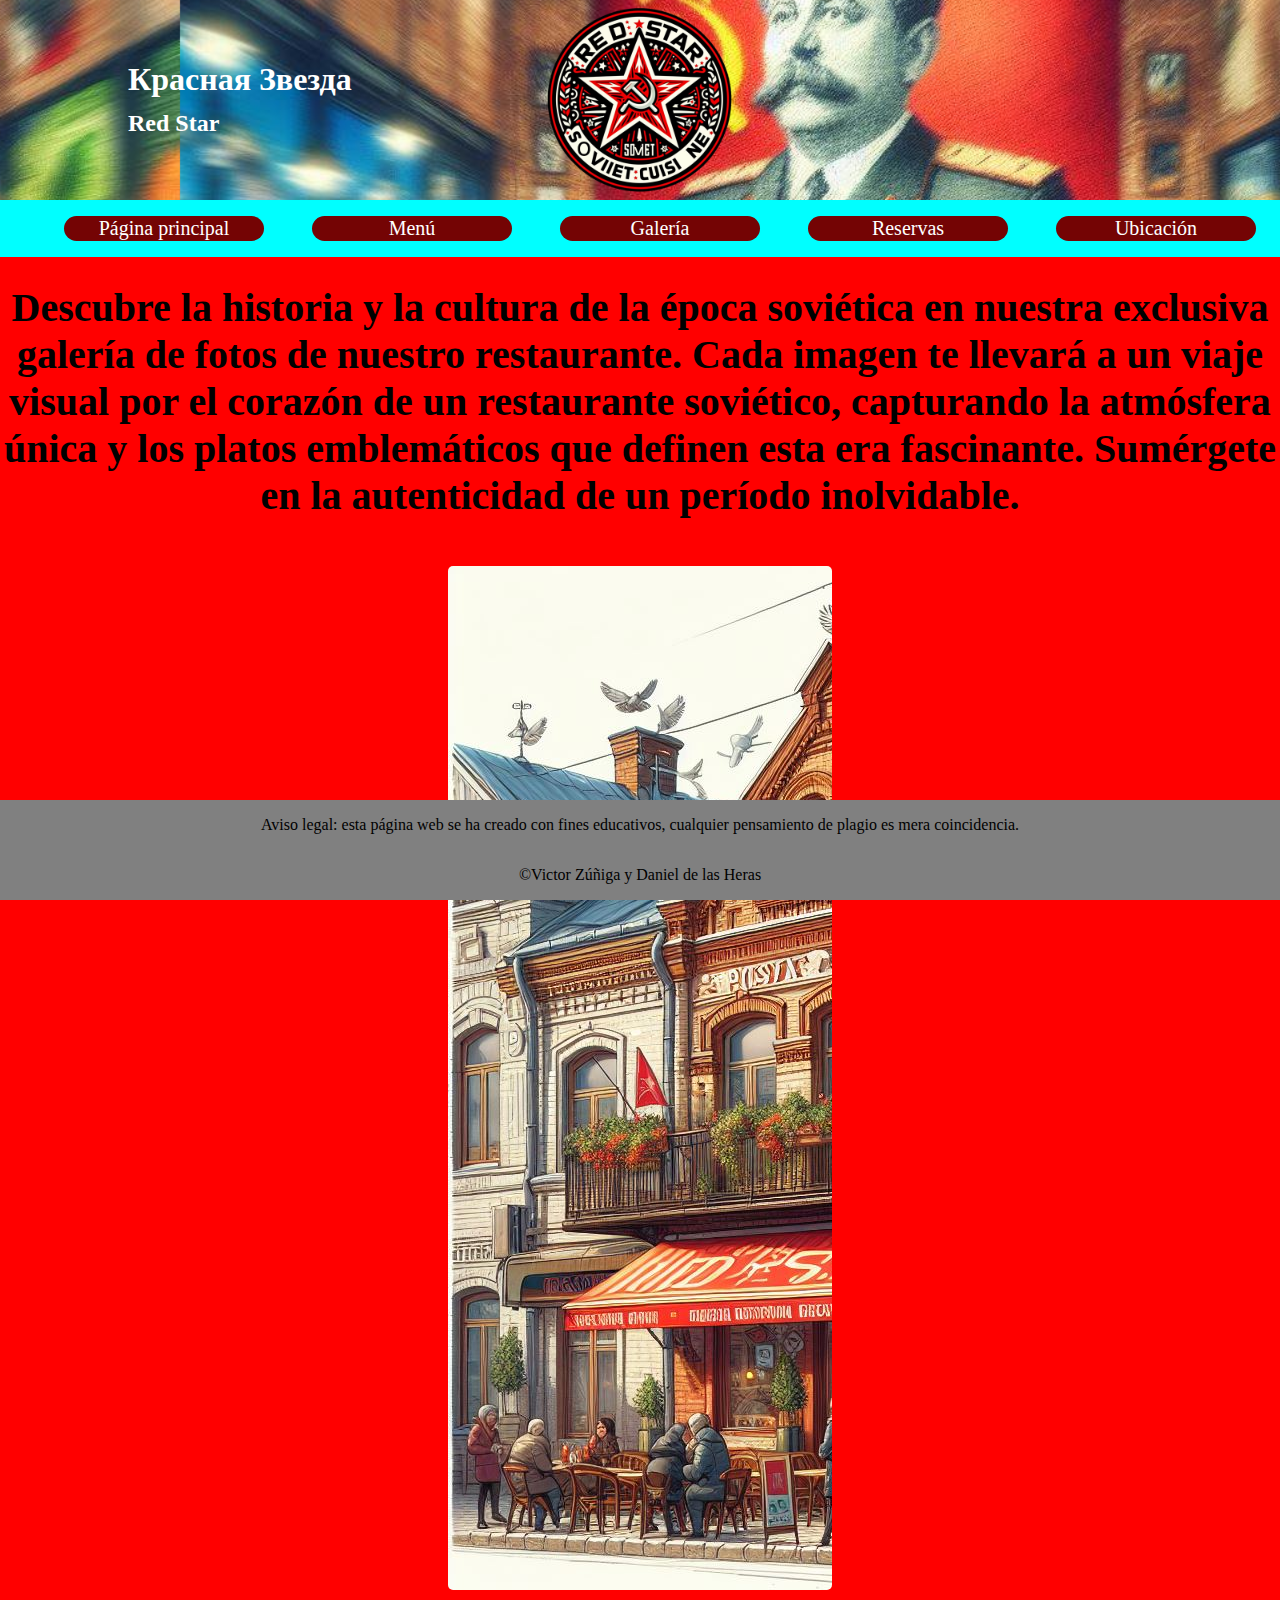
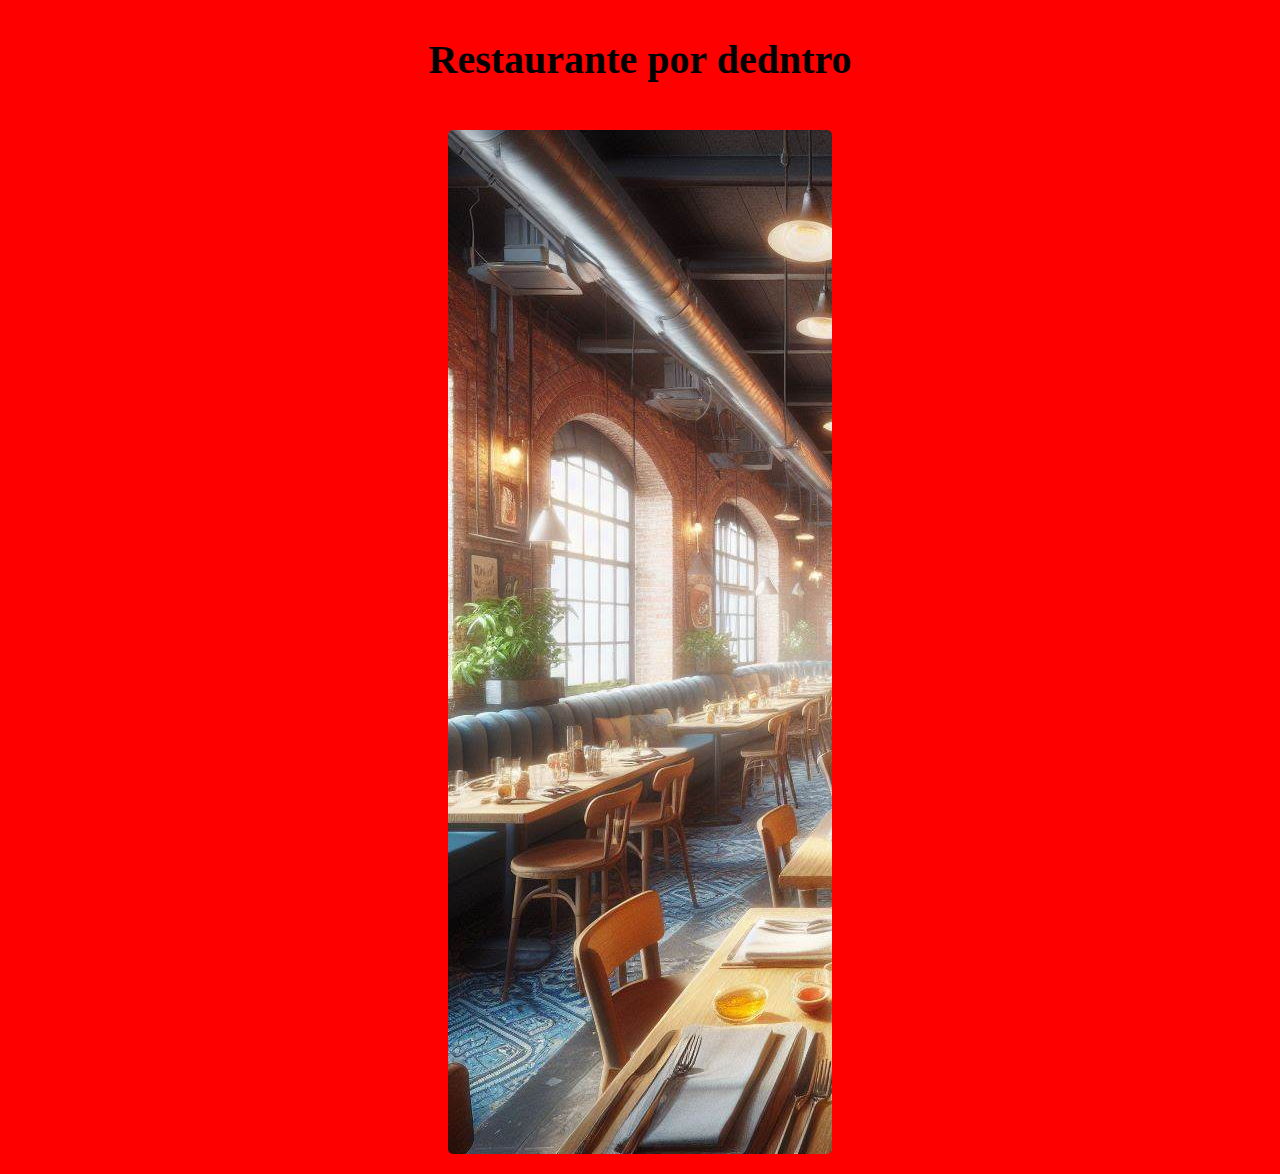
==== Public/Galeria.html @ 9350fe49 "Update Galeria.html" ====
<!DOCTYPE html>
<html lang="en">
<head>
    <meta charset="UTF-8">
    <meta name="viewport" content="width=device-width, initial-scale=1.0">
    <link rel="stylesheet" href="../Resources/styles/Galeria.css">
    <title>Red Star - Galeria</title>
</head>
<body>
    <!-- Página Principal -->
    
    <header>
        <!-- Logo y Nombre empresa -->
        <div class="encabezado">
            <h1>Красная Звезда</h1>
            <h2>Red Star</h2>
            <img src="../Resources/images/uwu.png" alt="logo" class="logo">
        </div>
        
        <!-- Links de acceso a las otras páginas -->
        <nav class="navegacion">
            <ul>
                <li>
                    <a href="../index.html" target="_self">Página principal</a>
                </li>
                    
                <li>
                    <a href="Menu.html" target="_self">Menú</a>
                </li>

                <li>
                    <a href="Galeria.html" target="_self">Galería</a>
                </li>

                <li>
                    <a href="Reservas.html" target="_self">Reservas</a>
                </li>

                <li>
                    <a href="Ubicacion.html" target="_self">Ubicación</a>
                </li>
            </ul>
        </nav>
    </header>

    <main>
        <section>
            <article class="tituloFuera">
                <h1>Descubre la historia y la cultura de la época soviética en nuestra exclusiva galería de fotos de nuestro restaurante. Cada imagen te llevará a un viaje visual por el corazón de un restaurante soviético, capturando la atmósfera única y los platos emblemáticos que definen esta era fascinante. Sumérgete en la autenticidad de un período inolvidable.</h1>
            </article>

            <article class="imagenesFuera">
                <img src="../Resources/images/porFuera.jpg">
                <img src="../Resources/images/porFuera2.jpg">
                <img src="../Resources/images/porFuera3.jpg">
            </article>

            <article class="tituloDentro">
                <h1>Restaurante por dedntro</h1>
            </article>

            <article class="imagenesDentro">
                <img src="../Resources/images/localPorDentro.jpg">
                <img src="../Resources/images/localPorDentro2.jpg">
                <img src="../Resources/images/localPorDentro3.jpg">
            </article>
        </section>
    </main>

    <footer>
        <div class="contenedor">
            <p>
                Aviso legal: esta página web se ha creado con fines educativos, cualquier pensamiento de 
                plagio es mera coincidencia.
            </p>

            <p>
                &#169;Victor Zúñiga y Daniel de las Heras
            </p>
        </div>
    </footer>
</body>
</html>
---- Resources/styles/Galeria.css ----
body{
    margin: 0;
    padding: 0;
    background-color: red;
}

header{
    display: flex;
    flex-direction: column;
}

.encabezado{
    display: flex;
    align-items: center;
    position: relative;
    background-image: url("../images/fondoDifuminado.jpg");
    background-size: cover;
    background-position: 180px -320px;    
}

.encabezado > h1, .encabezado > h2{
    position: absolute;
    color: white;
    top: 20%;
    left: 10%;
}

.encabezado > h2 {
    position: absolute;
    top: 45%; 
}

.encabezado > .logo{
    margin: 0 auto;
    height: 200px;
    width: 200px;
}

.navegacion{
    margin: 0;
    background-color: aqua;
}

ul{
    list-style-type: none;
    display: flex;
    justify-content: space-around;
    align-items: center;
}

ul li{
    background-color: rgb(116, 4, 4);
    display: flex;
    align-items: center;
    justify-content: center;
    width: 200px;
    height: 25px;
    font-size: 20px;
    border-radius: 20px;
}

li > a{
    text-decoration: none;
    color: white;
}

ul > li > a:hover{
    text-decoration: underline black;
}

.contenedor{
    width: 100%;
    background-color: gray;
    display: flex;
    flex-direction: column;
    position: fixed;
    bottom: 0;
    justify-content: center;
    align-items: center;
}

.tituloFuera > h1, .tituloFuera > h2, .tituloDentro > h1{
    text-align: center;
}

.tituloFuera > h1, .tituloDentro > h1{
    font-size: 40px;
}

.tituloFuera > h2{
    font-size: 25px;
}

section {
    display: flex;
    flex-direction: column;
    align-items: center; 
    justify-content: center; 
}

article {
    margin-bottom: 20px;
}

.imagenesFuera, .imagenesDentro {
    display: flex;
    overflow: hidden; 
    position: relative;
    width: 30%; 
    border-radius: 5px;
}

.imagenesFuera img, .imagenesDentro img {
    animation: desplazar 15s linear infinite; 
}

.imagenesFuera:hover, .imagenesDentro:hover{
    transform: scale(1.2);
}

@keyframes desplazar {
    0%, 20% {
        transform: translateX(0); 
    }
    25%, 45% {
        transform: translateX(-100%); 
    }
    50%, 70% {
        transform: translateX(-200%);
    }
}
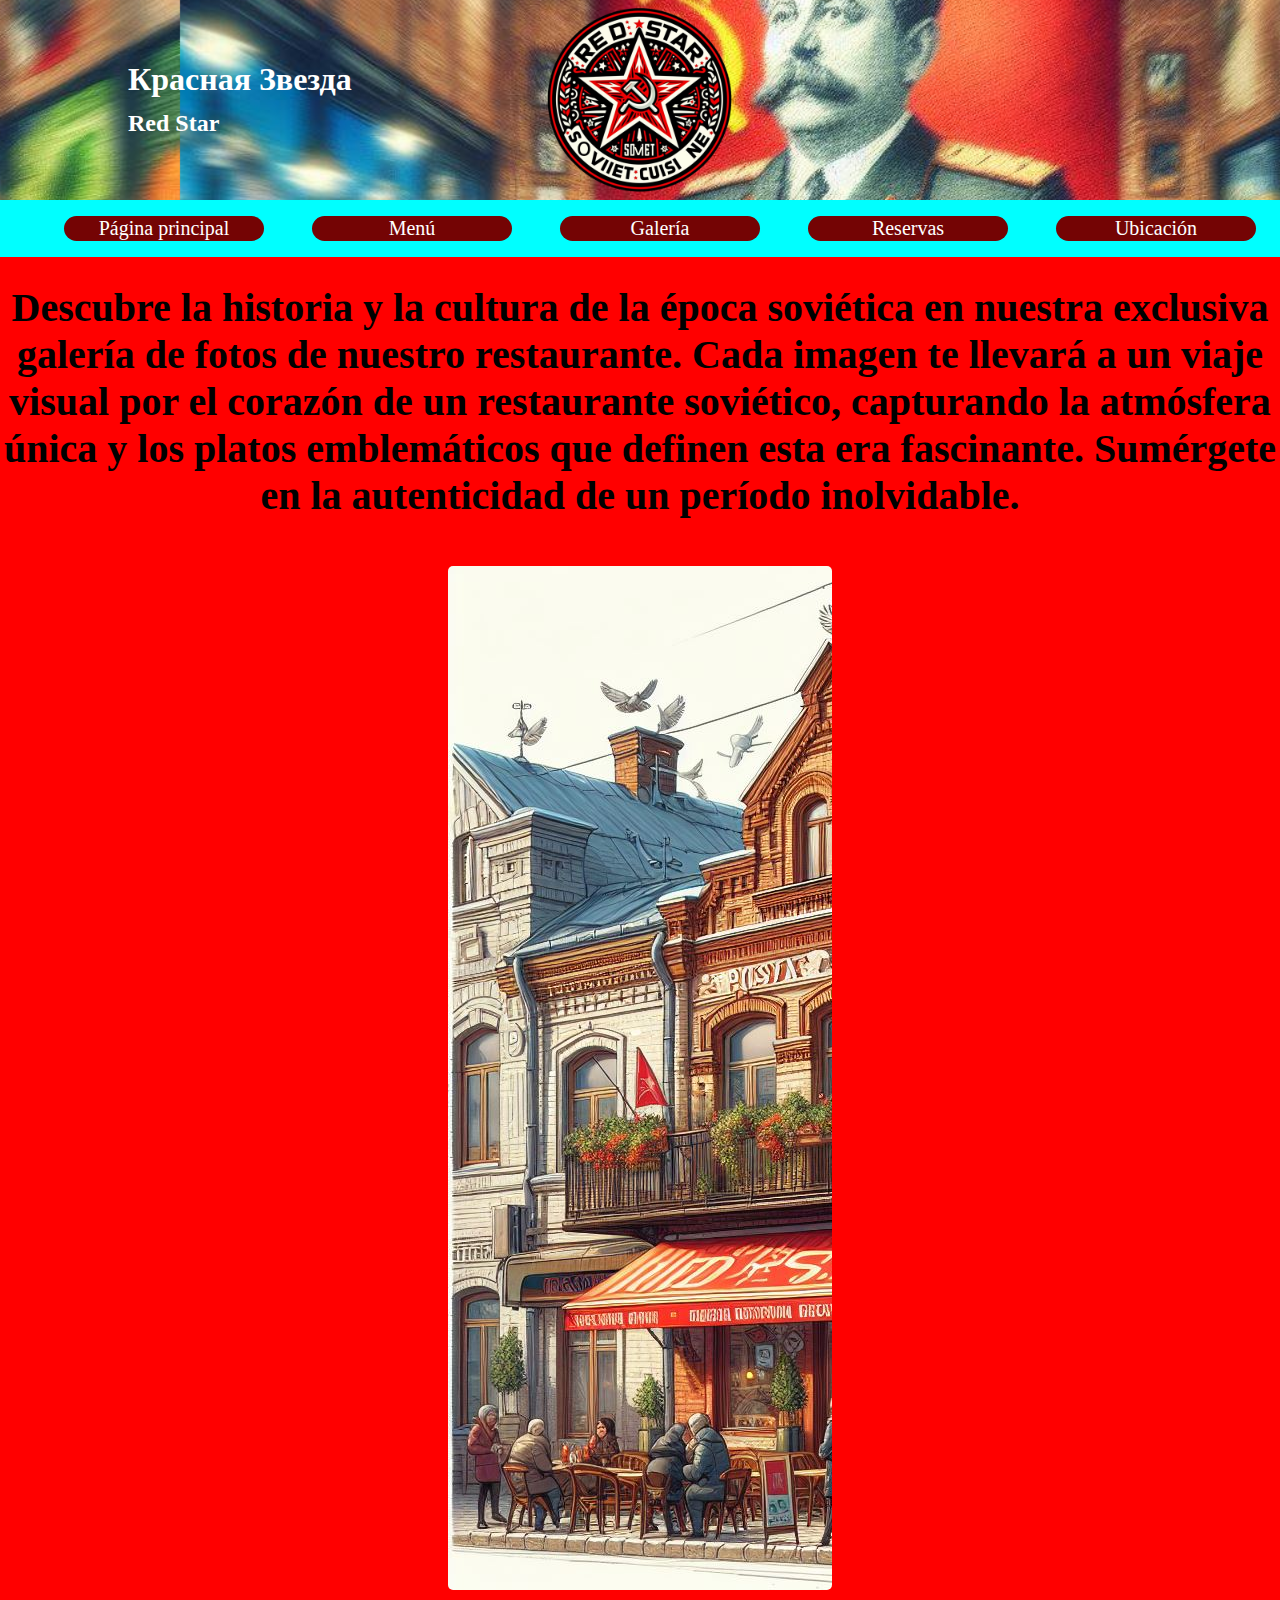
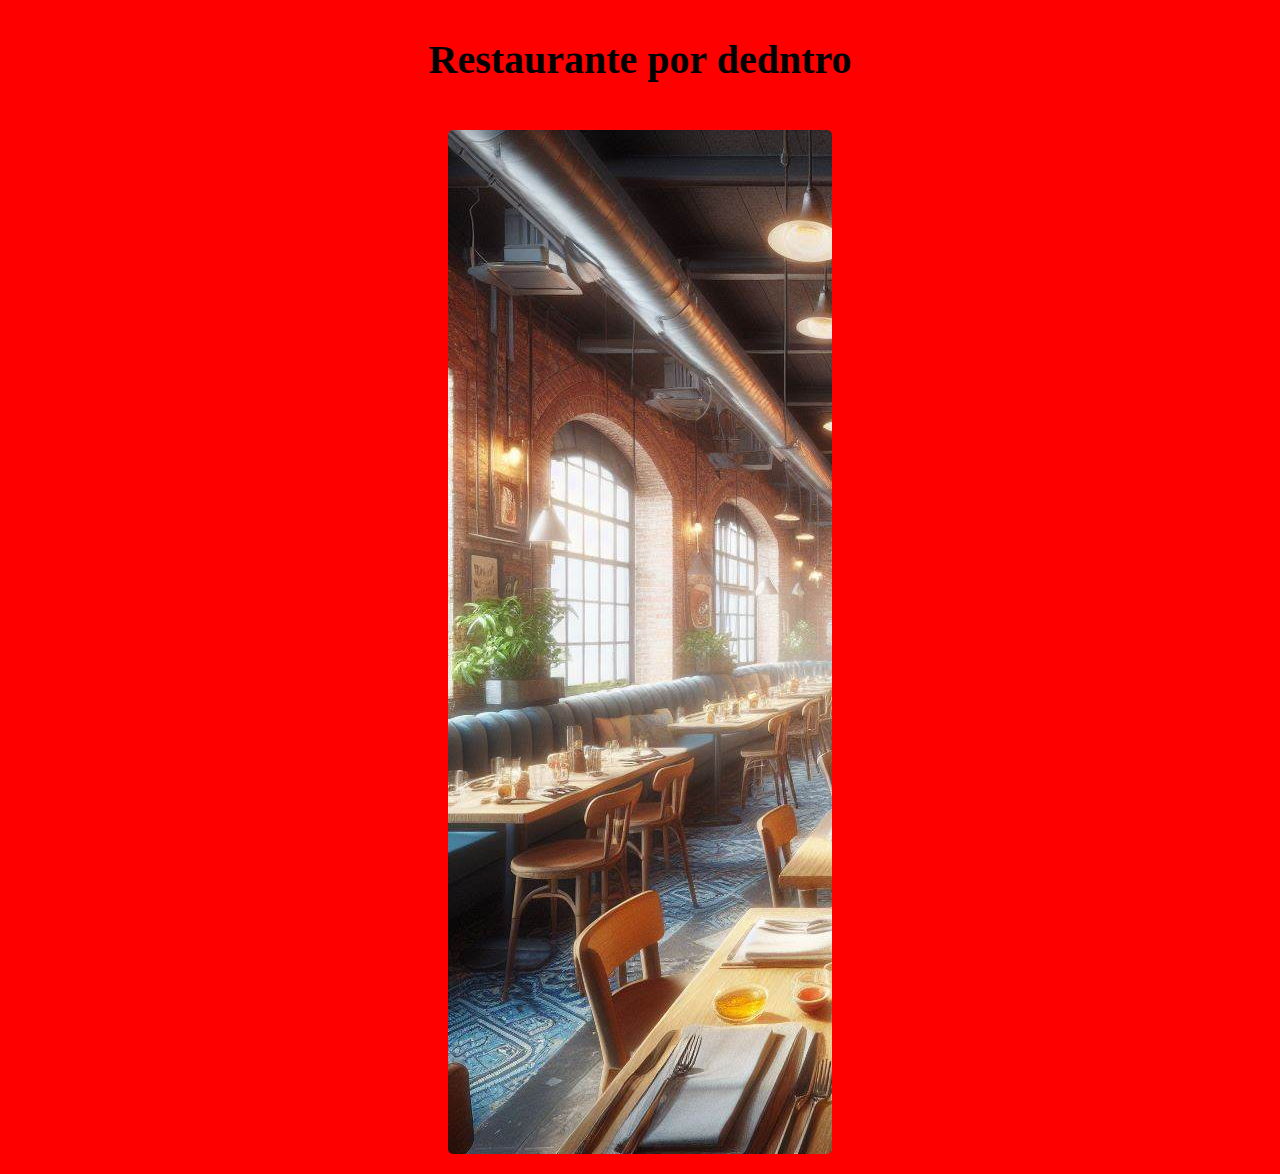
==== commit 9cf032ab: "Update Galeria.html" ====
--- a/Public/Galeria.html
+++ b/Public/Galeria.html
@@ -66,18 +66,5 @@
             </article>
         </section>
     </main>
-
-    <footer>
-        <div class="contenedor">
-            <p>
-                Aviso legal: esta página web se ha creado con fines educativos, cualquier pensamiento de 
-                plagio es mera coincidencia.
-            </p>
-
-            <p>
-                &#169;Victor Zúñiga y Daniel de las Heras
-            </p>
-        </div>
-    </footer>
 </body>
 </html>
--- a/Resources/styles/Galeria.css
+++ b/Resources/styles/Galeria.css
@@ -73,7 +73,7 @@
     background-color: gray;
     display: flex;
     flex-direction: column;
-    position: fixed;
+    position: absolute;
     bottom: 0;
     justify-content: center;
     align-items: center;
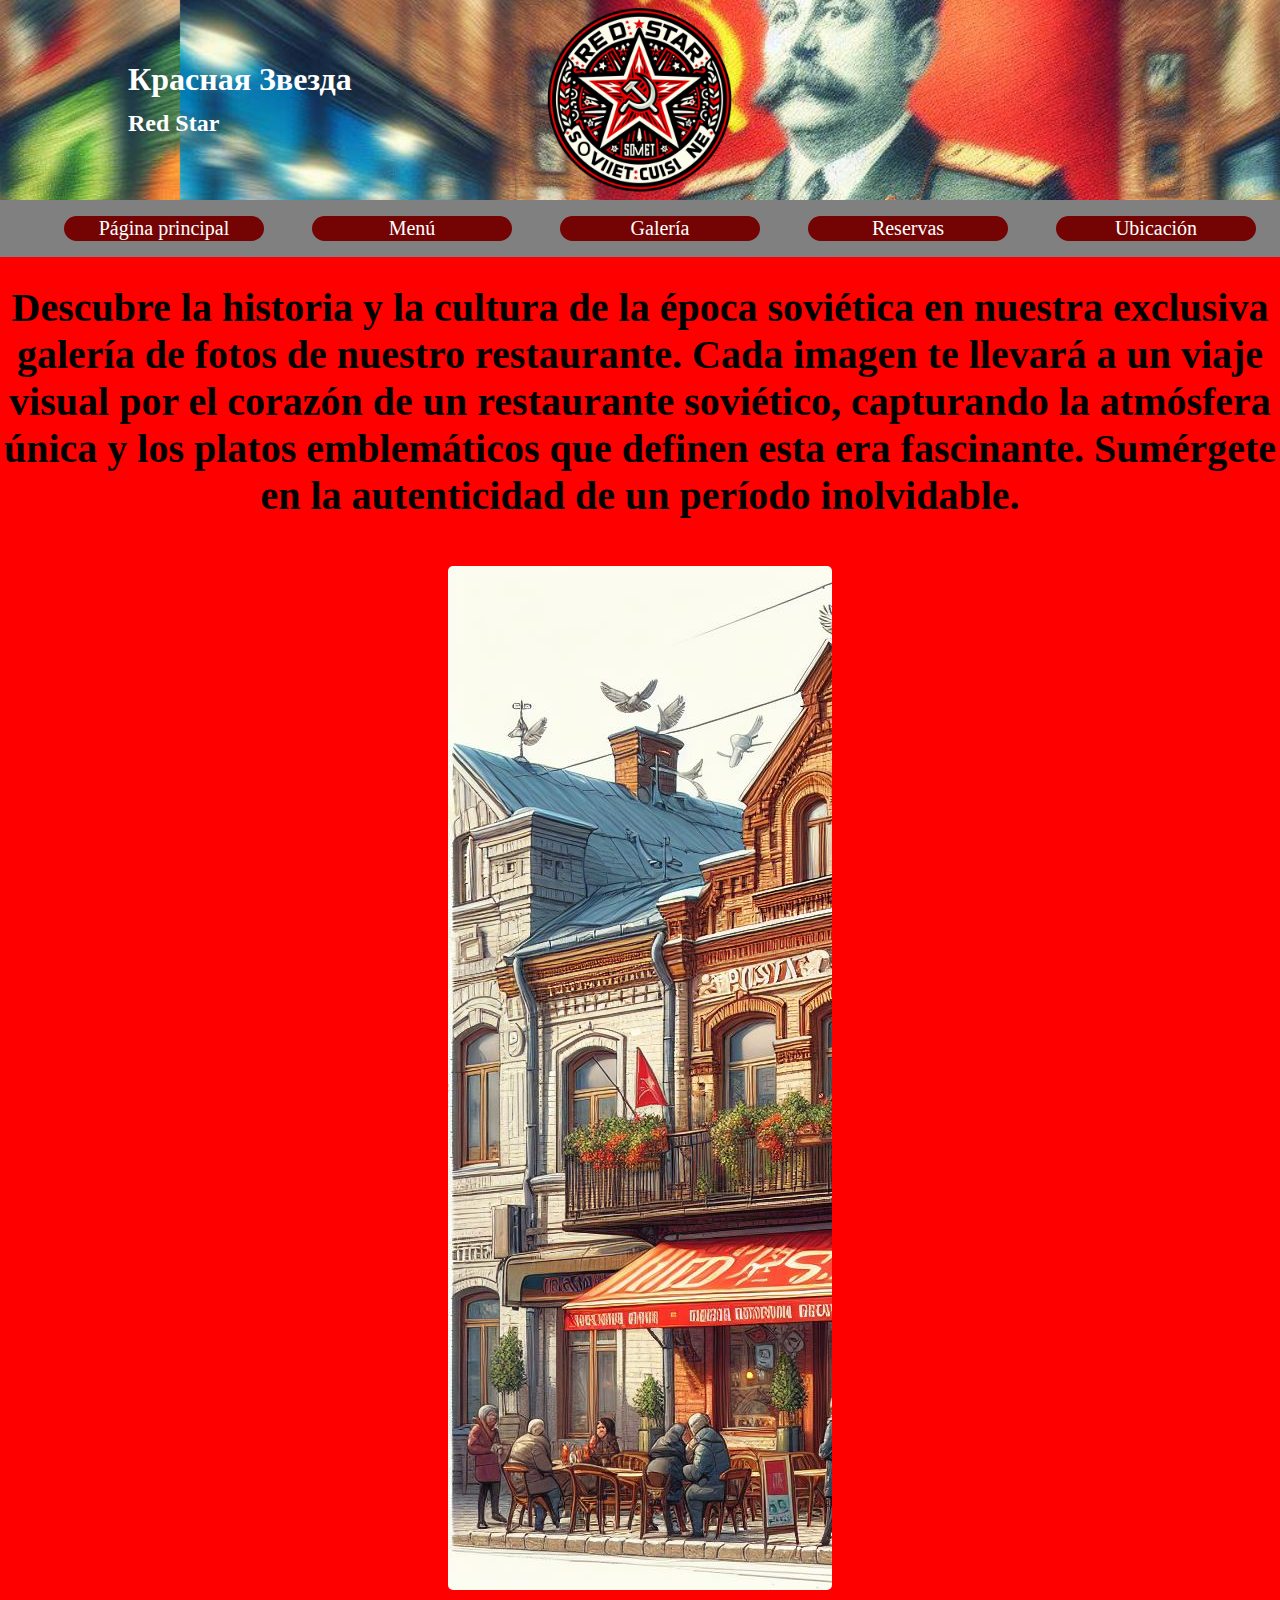
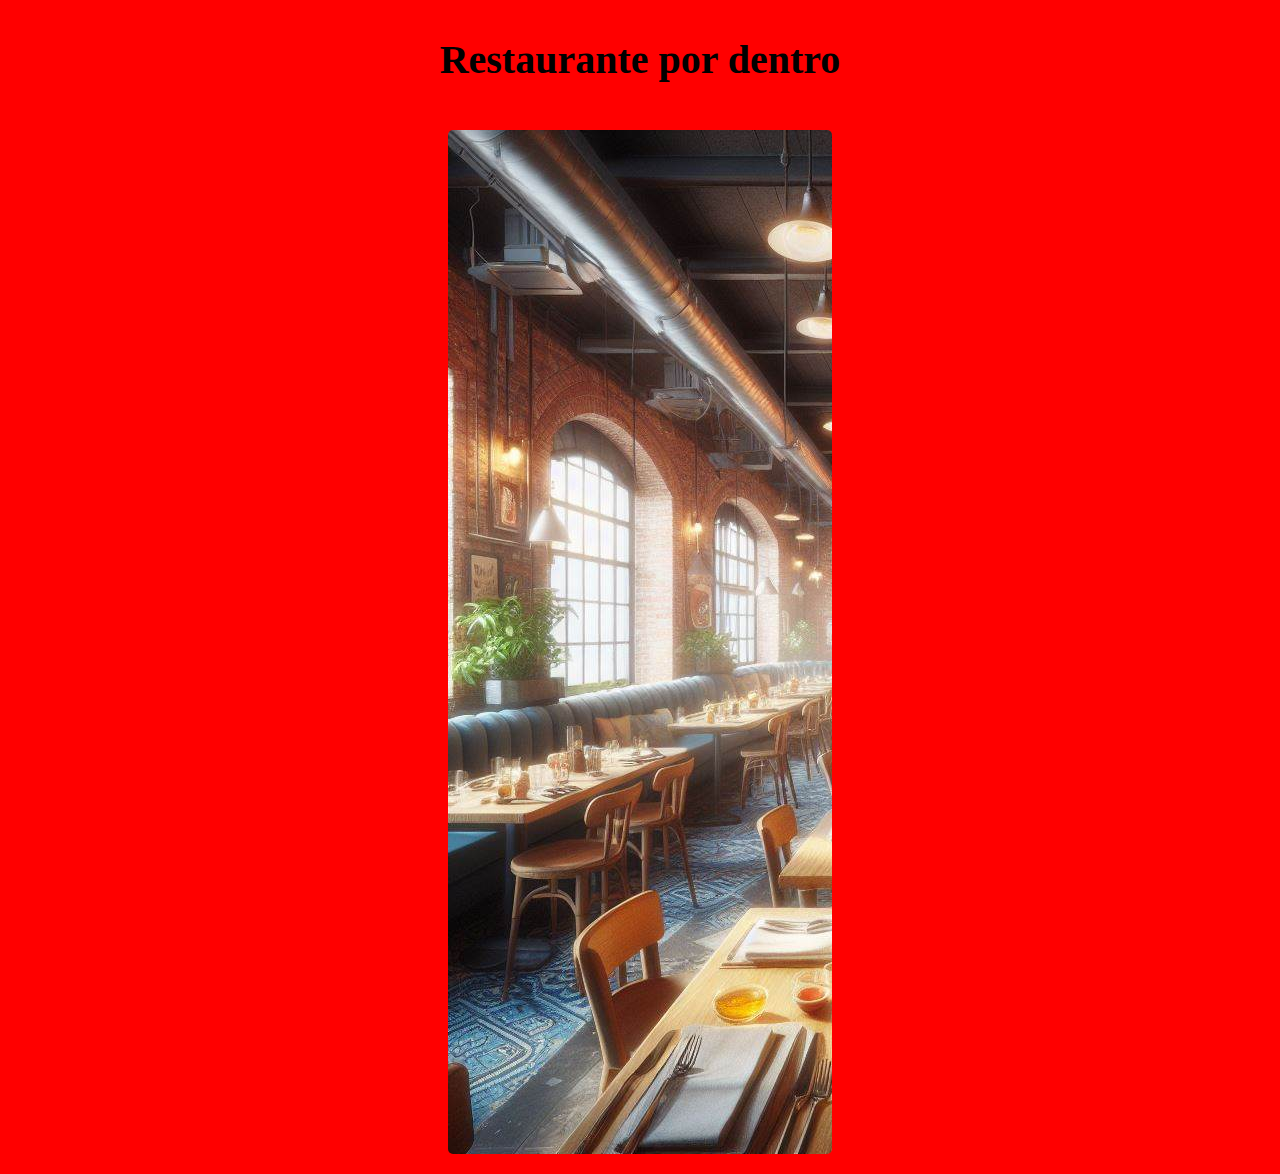
==== commit aa0396ef: "Update Galeria.html" ====
--- a/Public/Galeria.html
+++ b/Public/Galeria.html
@@ -56,7 +56,7 @@
             </article>
 
             <article class="tituloDentro">
-                <h1>Restaurante por dedntro</h1>
+                <h1>Restaurante por dentro</h1>
             </article>
 
             <article class="imagenesDentro">
--- a/Resources/styles/Galeria.css
+++ b/Resources/styles/Galeria.css
@@ -38,7 +38,7 @@
 
 .navegacion{
     margin: 0;
-    background-color: aqua;
+    background-color: grey;
 }
 
 ul{
@@ -66,17 +66,6 @@
 
 ul > li > a:hover{
     text-decoration: underline black;
-}
-
-.contenedor{
-    width: 100%;
-    background-color: gray;
-    display: flex;
-    flex-direction: column;
-    position: absolute;
-    bottom: 0;
-    justify-content: center;
-    align-items: center;
 }
 
 .tituloFuera > h1, .tituloFuera > h2, .tituloDentro > h1{
